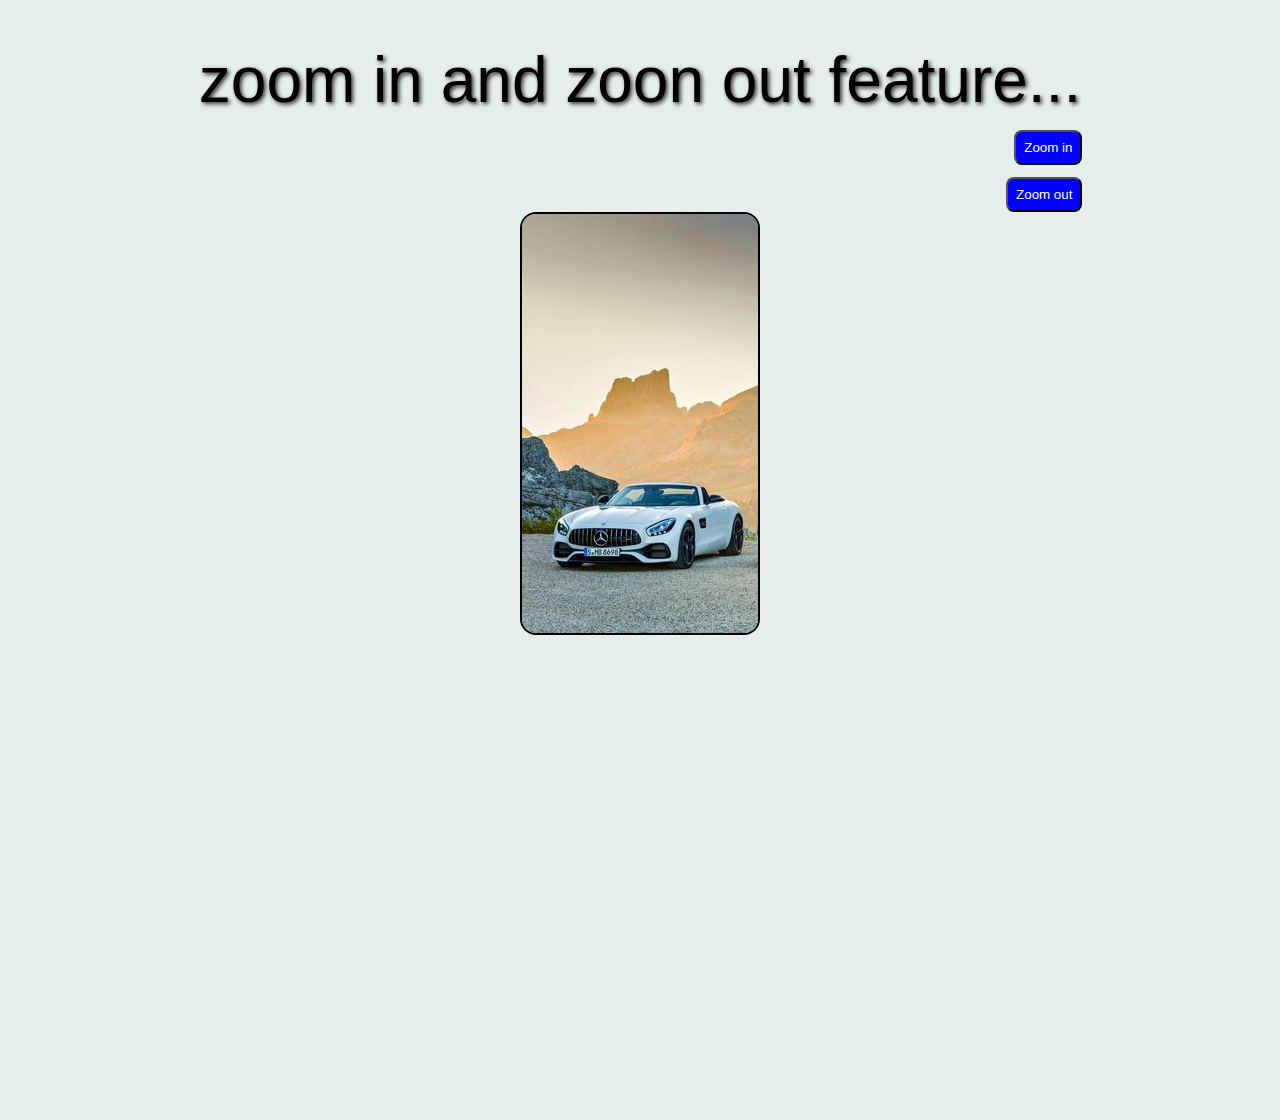
==== index.html @ 22c269cb "commiting files for the first timegit status" ====
<!DOCTYPE html>
<html lang="en">
<head>
    <meta charset="UTF-8">
    <meta name="viewport" content="width=device-width, initial-scale=1.0">
    <title>Image Gallery</title>
    <link rel="stylesheet" href="./index.css">
    
</head>
<body>
    <h1>zoom in and zoon out feature...</h1>
    <div class="button-div">
        <button id="increase" class="button" type="button"> <span> Zoom in </span> </button>
        <button id="decrease" class="button" type="button"> <span> Zoom out </span> </button>
    </div>
    <div class="bg">
        <!-- <h1>hello world !</h1> -->
        <img id="img" src="./cars-7.jpg" alt="car image">
    </div>
    



    <script src="./index.js"></script>
</body>
</html>
---- index.css ----
body{
    background-color: rgb(229, 238, 235);
    text-align: center;
}


h1 {
    font-size: 4rem;
    font-family: Arial, Helvetica, sans-serif;
    font-weight: 300;
    text-shadow: 2px 2px 4px rgba(0, 0, 0, 0.8);
    z-index: 999;
    margin-bottom: 0;
}


.bg {
    width: 100%;
    height: 100vh;
    background-color: rgb(229, 238, 235);
    
}

#img {
    border: 2px solid;
    border-radius: 1rem;
    z-index: 0;
}

#img:hover {
    filter: blur(3px);
}

/* Button div  */
.button-div {
    display: flex;
    flex-direction: column;
    z-index: 999;
}
.button {
    width: fit-content;
    margin-left: auto;
    margin-right: 15%;
    margin-top: 1%;
    background-color: blue;
    color: white;
    padding: 0.5rem;
    border-radius: 0.5rem;
}
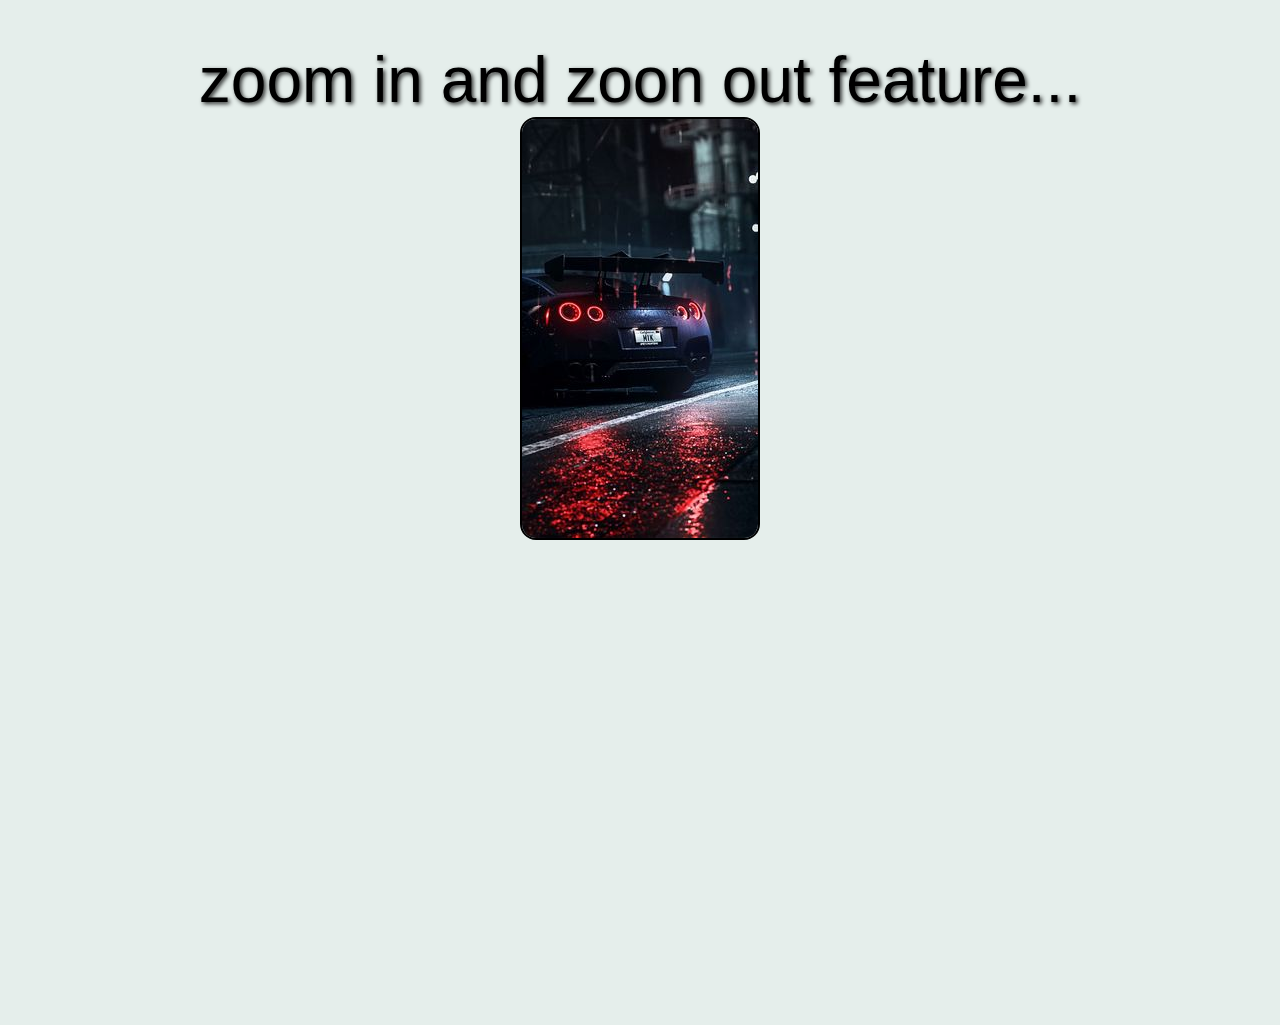
==== commit d96678b5: "structuring feature box" ====
--- a/index.html
+++ b/index.html
@@ -9,13 +9,34 @@
 </head>
 <body>
     <h1>zoom in and zoon out feature...</h1>
-    <div class="button-div">
-        <button id="increase" class="button" type="button"> <span> Zoom in </span> </button>
-        <button id="decrease" class="button" type="button"> <span> Zoom out </span> </button>
+
+    <div class="bg">
+        <img id="img" src="./cars/cars-10.jpg" alt="car image">
     </div>
-    <div class="bg">
-        <!-- <h1>hello world !</h1> -->
-        <img id="img" src="./cars-7.jpg" alt="car image">
+
+    <div id="modal-box">
+        <div id="feature">
+            <div>
+                <span id="previous">◁</span>
+            </div>
+            <div>
+                <span id="next">▷</span>
+            </div>
+            <div>
+                <button id="increase" class="button" type="button"> <span> Zoom in</span> </button>
+            </div>
+            <div>
+                <button id="decrease" class="button" type="button"> <span> Zoom out</span> </button>
+            </div>
+            <div>
+                <span id="back">✕</span>
+            </div>
+        </div>
+        
+        <div class="image">
+            <img id="img2" src="./cars/cars-1.jpg" alt="car image">
+        </div>
+        
     </div>
     
 
--- a/index.css
+++ b/index.css
@@ -9,16 +9,17 @@
     font-family: Arial, Helvetica, sans-serif;
     font-weight: 300;
     text-shadow: 2px 2px 4px rgba(0, 0, 0, 0.8);
-    z-index: 999;
+    z-index: 1;
     margin-bottom: 0;
 }
 
 
+
+/* image div */
 .bg {
     width: 100%;
     height: 100vh;
     background-color: rgb(229, 238, 235);
-    
 }
 
 #img {
@@ -31,20 +32,62 @@
     filter: blur(3px);
 }
 
-/* Button div  */
-.button-div {
+/* modal box styling */
+#modal-box {
+    display: none;
+    width: 100%;
+    height: 100%;
+    position: fixed;
+    z-index: 2;
+    left: 0;
+    top: 0;
+    overflow: auto;
+    background-color: rgb(0, 0, 0);
+}
+
+#feature {
+    position: fixed;
+    width: 100%;
     display: flex;
-    flex-direction: column;
-    z-index: 999;
+    justify-content: flex-end;
+    align-items: center;
+    top: 5%;
+    right: 4%;
+    gap: 1.5%;
+    margin-right: 2%;
 }
+
+#previous, #next {
+    font-size: 1.25rem;
+    padding: 0.5rem;
+    background-color: white;
+    border-radius: 0.5rem;
+    cursor: pointer;
+}
+#previous:hover {
+    background-color: lightblue;
+}
+#next:hover {
+    background-color: lightblue;
+}
+
 .button {
-    width: fit-content;
-    margin-left: auto;
-    margin-right: 15%;
-    margin-top: 1%;
-    background-color: blue;
-    color: white;
-    padding: 0.5rem;
+    cursor: pointer;
+    padding: 0.3rem;
+    font-size: 1rem;
     border-radius: 0.5rem;
 }
+.button:hover {
+    background-color: lightblue;
+}
 
+#back {
+    font-size: 2rem;
+    cursor: pointer;
+    color: white;
+}
+
+
+#modal-box img {
+    padding-top: 5rem;
+}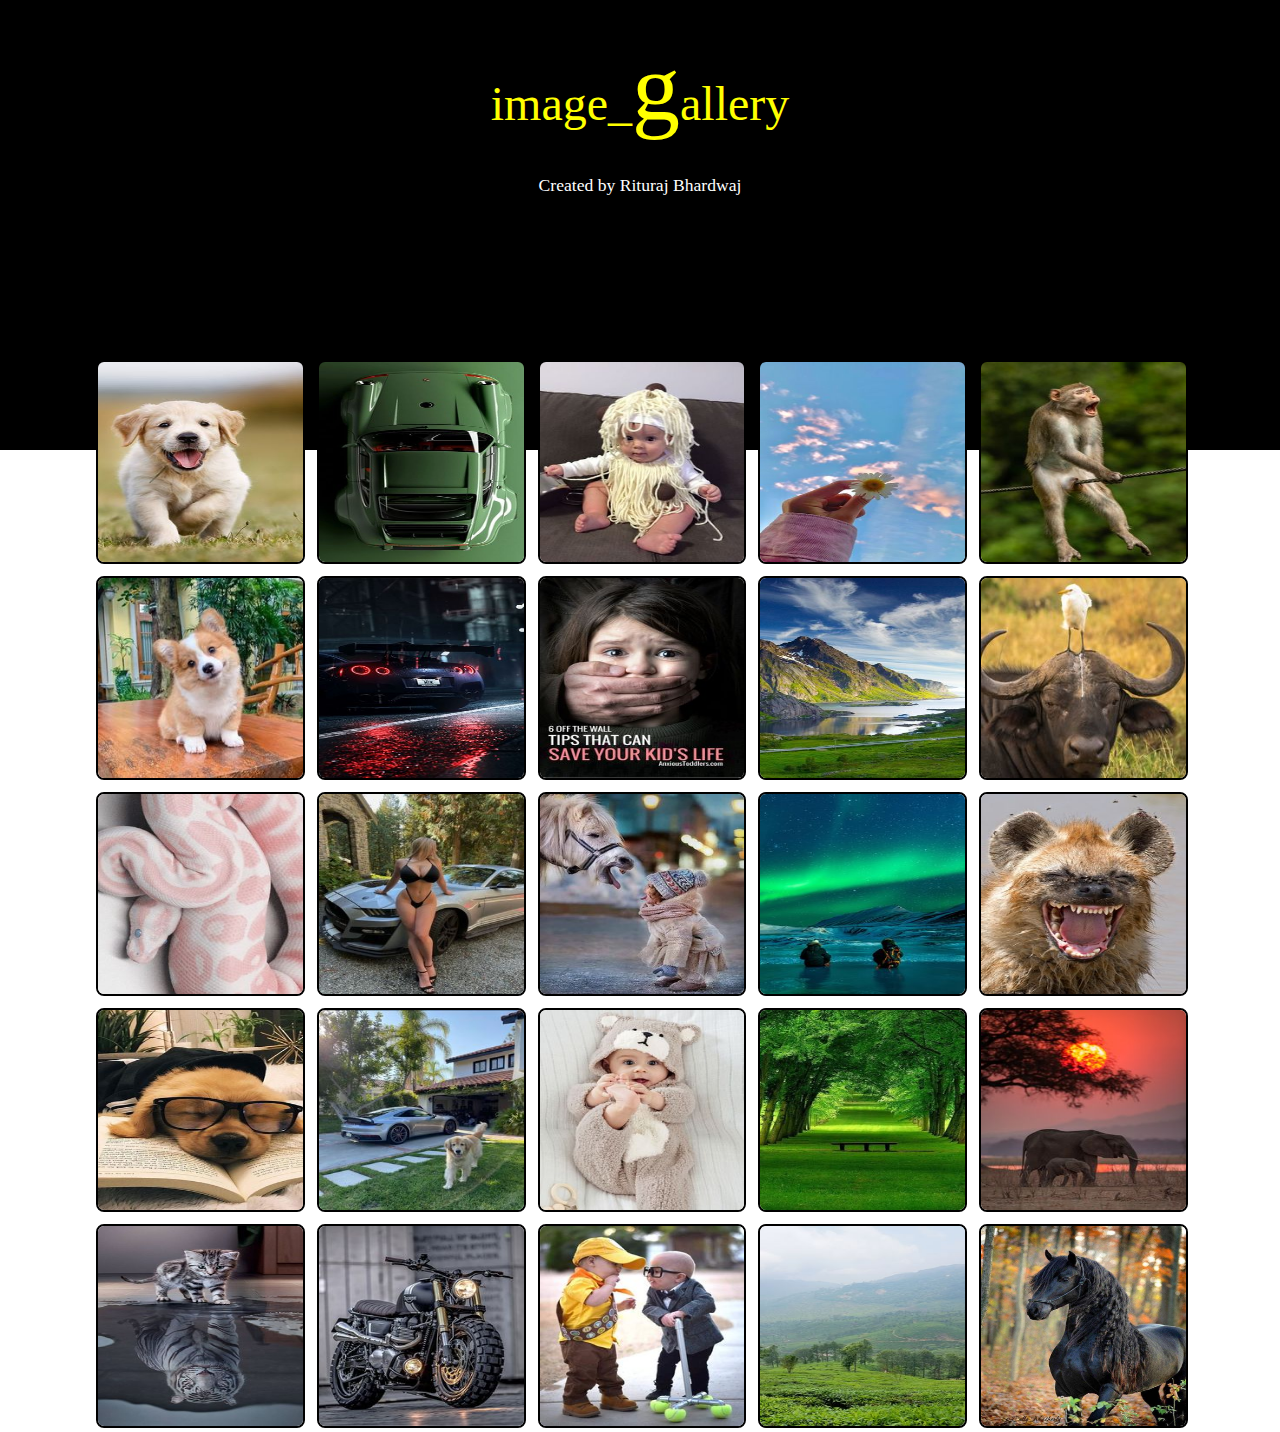
==== commit 2a60b736: "making new gallery, adding home page, adding image" ====
--- a/index.html
+++ b/index.html
@@ -3,42 +3,95 @@
 <head>
     <meta charset="UTF-8">
     <meta name="viewport" content="width=device-width, initial-scale=1.0">
-    <title>Image Gallery</title>
-    <link rel="stylesheet" href="./index.css">
-    
+    <title>Welcome to image_gallery.</title>
+    <link href="./index.css" rel="stylesheet">
 </head>
 <body>
-    <h1>zoom in and zoon out feature...</h1>
+    <div class="headline">
+        <h1>image_<span>g</span>allery</h1>
+        <p>Created by Rituraj Bhardwaj</p>
+    </div>
+    <div class="header"></div>
 
-    <div class="bg">
-        <img id="img" src="./cars/cars-10.jpg" alt="car image">
+
+    <!-- gallery content -->
+    <div class="content">
+        <div class="img">
+            <img src="./image/animals/animals-1.jpg" alt="">
+        </div>
+        <div class="img">
+            <img src="./image/cars/cars-1.jpg" alt="">
+        </div>
+        <div class="img">
+            <img src="./image/kids/kids-1.jpg" alt="">
+        </div>
+        <div class="img">
+            <img src="./image/nature/n1.jpg" alt="">
+        </div>
+        <div class="img">
+            <img src="./image/wildlife/w1.jpg" alt="">
+        </div>
+        <div class="img">
+            <img src="./image/animals/animals-10.jpg" alt="">
+        </div>
+        <div class="img">
+            <img src="./image/cars/cars-10.jpg" alt="">
+        </div>
+        <div class="img">
+            <img src="./image/kids/kids-10.jpg" alt="">
+        </div>
+        <div class="img">
+            <img src="./image/nature/n10.jpg" alt="">
+        </div>
+        <div class="img">
+            <img src="./image/wildlife/w10.jpg" alt="">
+        </div>
+        <div class="img">
+            <img src="./image/animals/animals-15.jpg" alt="">
+        </div>
+        <div class="img">
+            <img src="./image/cars/cars-15.jpg" alt="">
+        </div>
+        <div class="img">
+            <img src="./image/kids/kids-15.jpg" alt="">
+        </div>
+        <div class="img">
+            <img src="./image/nature/n15.jpg" alt="">
+        </div>
+        <div class="img">
+            <img src="./image/wildlife/w15.jpg" alt="">
+        </div>
+        <div class="img">
+            <img src="./image/animals/animals-2.jpg" alt="">
+        </div>
+        <div class="img">
+            <img src="./image/cars/cars-2.jpg" alt="">
+        </div>
+        <div class="img">
+            <img src="./image/kids/kids-2.jpg" alt="">
+        </div>
+        <div class="img">
+            <img src="./image/nature/n2.jpg" alt="">
+        </div>
+        <div class="img">
+            <img src="./image/wildlife/w2.jpg" alt="">
+        </div>
+        <div class="img">
+            <img src="./image/animals/animals-16.jpg" alt="">
+        </div>
+        <div class="img">
+            <img src="./image/cars/cars-16.jpg" alt="">
+        </div>
+        <div class="img">
+            <img src="./image/kids/kids-16.jpg" alt="">
+        </div>
+        <div class="img">
+            <img src="./image/nature/n16.jpg" alt="">
+        </div>
+        <div class="img">
+            <img src="./image/wildlife/w16.jpg" alt="">
+        </div>
     </div>
-
-    <div id="modal-box">
-        <div id="feature">
-            <div>
-                <span id="previous">◁</span>
-            </div>
-            <div>
-                <span id="next">▷</span>
-            </div>
-            <div>
-                <button id="increase" class="button" type="button"> <span> Zoom in</span> </button>
-            </div>
-            <div>
-                <button id="decrease" class="button" type="button"> <span> Zoom out</span> </button>
-            </div>
-            <div>
-                <span id="back">✕</span>
-            </div>
-        </div>
-        
-        <div class="image">
-            <img id="img2" src="./cars/cars-1.jpg" alt="car image">
-        </div>
-        
-    </div>
-    
 
 
 
--- a/index.css
+++ b/index.css
@@ -1,93 +1,64 @@
-body{
-    background-color: rgb(229, 238, 235);
+body {
+    width: 100%;
+    height: 100vh;
+    margin: 0;
+}
+.headline {
+    width: 100%;
+    position: fixed;
+    top: 0;
+    left: 0;
     text-align: center;
+    background-color: black;
+    z-index: 1;
 }
-
-
+.header {
+    width: 100%;
+    height: 50vh;
+    position: fixed;
+    top: 0;
+    left: 0;
+    background-color: black;
+    z-index: -1;
+}
+span {
+    font-size: 6rem;
+}
 h1 {
-    font-size: 4rem;
-    font-family: Arial, Helvetica, sans-serif;
+    font-size: 3rem;
     font-weight: 300;
-    text-shadow: 2px 2px 4px rgba(0, 0, 0, 0.8);
-    z-index: 1;
-    margin-bottom: 0;
+    color: yellow;
+    margin-top: 2rem;
+}
+p {
+    font-size: 1.1rem;
+    color: white;
 }
 
 
 
-/* image div */
-.bg {
-    width: 100%;
-    height: 100vh;
-    background-color: rgb(229, 238, 235);
+
+/* styles for content */
+.content {
+    width: 85%;
+    display: grid;
+    margin-left: auto;
+    margin-right: auto;
+    grid-template-columns: repeat(auto-fill, minmax(200px, 1fr));
+    gap: 1rem;
+    margin-top: 40vh;
 }
-
-#img {
-    border: 2px solid;
-    border-radius: 1rem;
-    z-index: 0;
+.img {
+    height: 200px;
 }
-
-#img:hover {
-    filter: blur(3px);
-}
-
-/* modal box styling */
-#modal-box {
-    display: none;
+img {
     width: 100%;
     height: 100%;
-    position: fixed;
-    z-index: 2;
-    left: 0;
-    top: 0;
-    overflow: auto;
-    background-color: rgb(0, 0, 0);
+    border: 2px solid black;
+    border-radius: 0.5rem;
+    transition: transform 0.5s ease-in-out;
 }
-
-#feature {
-    position: fixed;
-    width: 100%;
-    display: flex;
-    justify-content: flex-end;
-    align-items: center;
-    top: 5%;
-    right: 4%;
-    gap: 1.5%;
-    margin-right: 2%;
-}
-
-#previous, #next {
-    font-size: 1.25rem;
-    padding: 0.5rem;
-    background-color: white;
-    border-radius: 0.5rem;
-    cursor: pointer;
-}
-#previous:hover {
-    background-color: lightblue;
-}
-#next:hover {
-    background-color: lightblue;
-}
-
-.button {
-    cursor: pointer;
-    padding: 0.3rem;
-    font-size: 1rem;
-    border-radius: 0.5rem;
-}
-.button:hover {
-    background-color: lightblue;
-}
-
-#back {
-    font-size: 2rem;
-    cursor: pointer;
-    color: white;
-}
-
-
-#modal-box img {
-    padding-top: 5rem;
+img:hover {
+    transform: scale(1.1);
+    /* transform: rotate(360deg); */
 }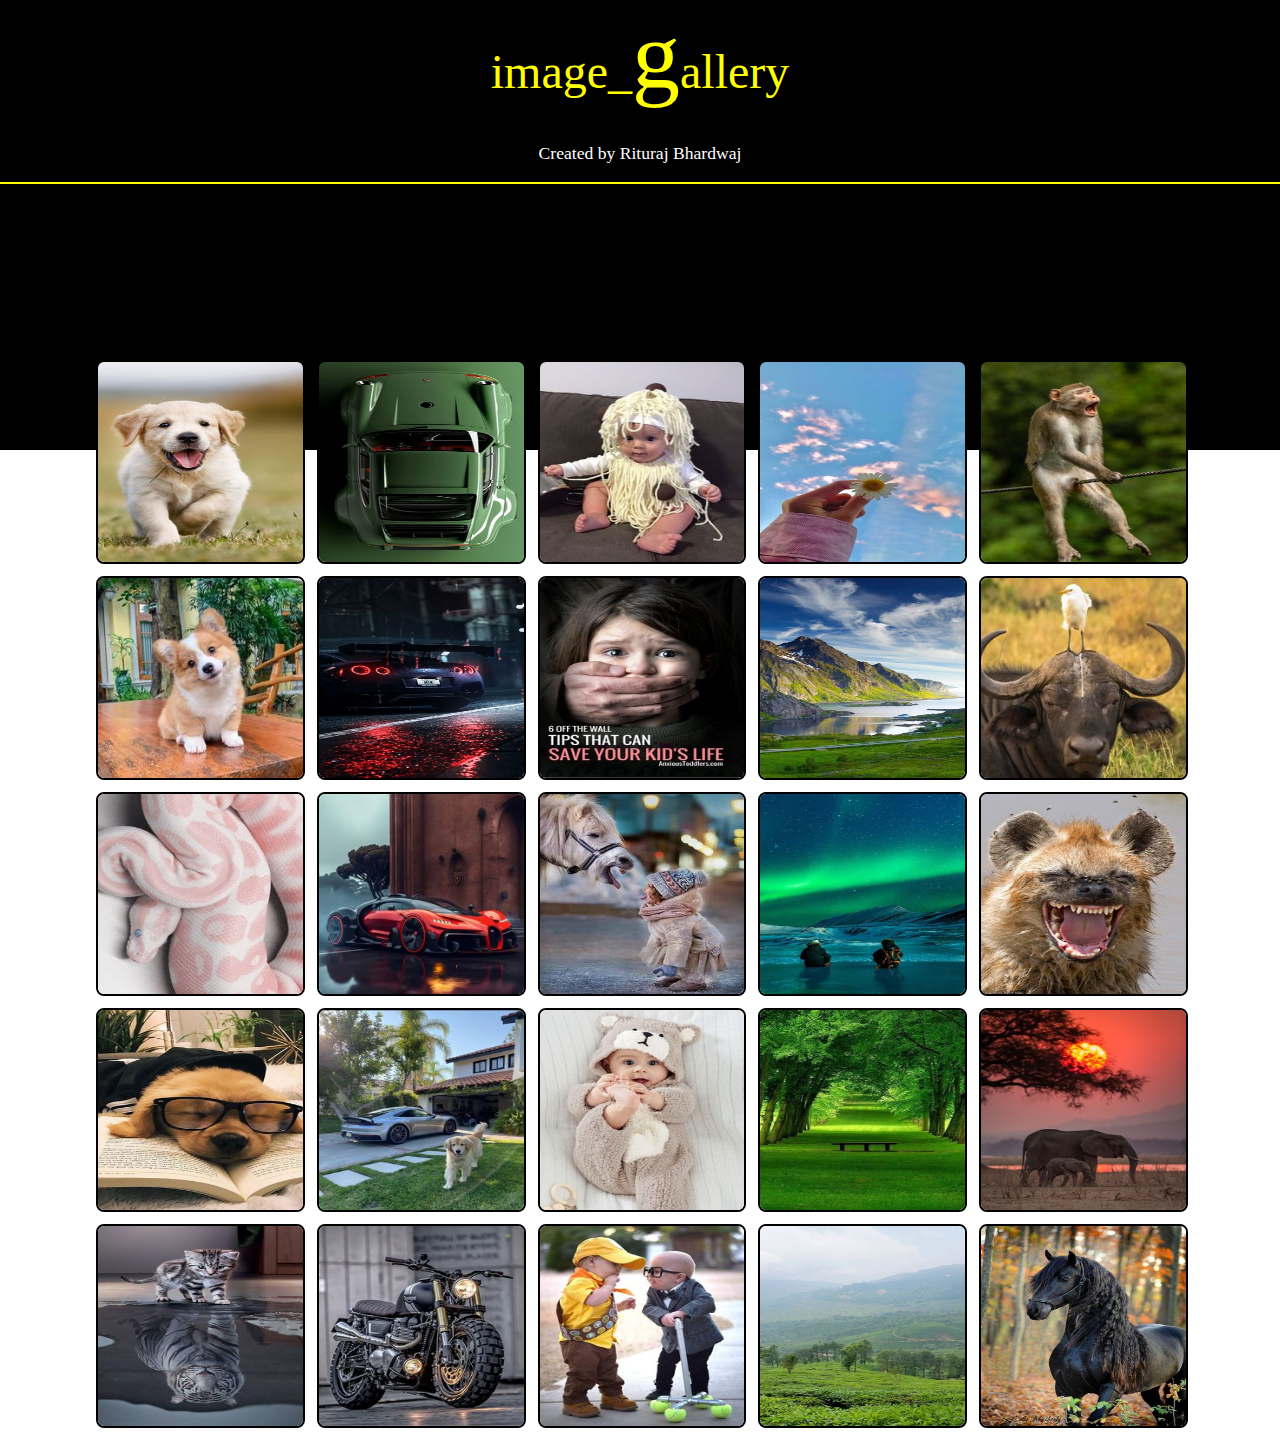
==== commit 847cf996: "working on slide-show feature" ====
--- a/index.html
+++ b/index.html
@@ -17,82 +17,118 @@
     <!-- gallery content -->
     <div class="content">
         <div class="img">
-            <img src="./image/animals/animals-1.jpg" alt="">
+            <img id="0" src="./image/animals/animals-1.jpg" alt="">
         </div>
         <div class="img">
-            <img src="./image/cars/cars-1.jpg" alt="">
+            <img id="1" src="./image/cars/cars-1.jpg" alt="">
         </div>
         <div class="img">
-            <img src="./image/kids/kids-1.jpg" alt="">
+            <img id="2" src="./image/kids/kids-1.jpg" alt="">
         </div>
         <div class="img">
-            <img src="./image/nature/n1.jpg" alt="">
+            <img id="3" src="./image/nature/n1.jpg" alt="">
         </div>
         <div class="img">
-            <img src="./image/wildlife/w1.jpg" alt="">
+            <img id="4" src="./image/wildlife/w1.jpg" alt="">
         </div>
         <div class="img">
-            <img src="./image/animals/animals-10.jpg" alt="">
+            <img id="5" src="./image/animals/animals-10.jpg" alt="">
         </div>
         <div class="img">
-            <img src="./image/cars/cars-10.jpg" alt="">
+            <img id="6" src="./image/cars/cars-10.jpg" alt="">
         </div>
         <div class="img">
-            <img src="./image/kids/kids-10.jpg" alt="">
+            <img id="7" src="./image/kids/kids-10.jpg" alt="">
         </div>
         <div class="img">
-            <img src="./image/nature/n10.jpg" alt="">
+            <img id="8" src="./image/nature/n10.jpg" alt="">
         </div>
         <div class="img">
-            <img src="./image/wildlife/w10.jpg" alt="">
+            <img id="9" src="./image/wildlife/w10.jpg" alt="">
         </div>
         <div class="img">
-            <img src="./image/animals/animals-15.jpg" alt="">
+            <img id="10" src="./image/animals/animals-15.jpg" alt="">
         </div>
         <div class="img">
-            <img src="./image/cars/cars-15.jpg" alt="">
+            <img id="11" src="./image/cars/cars-11.jpg" alt="">
         </div>
         <div class="img">
-            <img src="./image/kids/kids-15.jpg" alt="">
+            <img id="12" src="./image/kids/kids-15.jpg" alt="">
         </div>
         <div class="img">
-            <img src="./image/nature/n15.jpg" alt="">
+            <img id="13" src="./image/nature/n15.jpg" alt="">
         </div>
         <div class="img">
-            <img src="./image/wildlife/w15.jpg" alt="">
+            <img id="14" src="./image/wildlife/w15.jpg" alt="">
         </div>
         <div class="img">
-            <img src="./image/animals/animals-2.jpg" alt="">
+            <img id="15" src="./image/animals/animals-2.jpg" alt="">
         </div>
         <div class="img">
-            <img src="./image/cars/cars-2.jpg" alt="">
+            <img id="16" src="./image/cars/cars-2.jpg" alt="">
         </div>
         <div class="img">
-            <img src="./image/kids/kids-2.jpg" alt="">
+            <img id="17" src="./image/kids/kids-2.jpg" alt="">
         </div>
         <div class="img">
-            <img src="./image/nature/n2.jpg" alt="">
+            <img id="18" src="./image/nature/n2.jpg" alt="">
         </div>
         <div class="img">
-            <img src="./image/wildlife/w2.jpg" alt="">
+            <img id="19" src="./image/wildlife/w2.jpg" alt="">
         </div>
         <div class="img">
-            <img src="./image/animals/animals-16.jpg" alt="">
+            <img id="20" src="./image/animals/animals-16.jpg" alt="">
         </div>
         <div class="img">
-            <img src="./image/cars/cars-16.jpg" alt="">
+            <img id="21" src="./image/cars/cars-16.jpg" alt="">
         </div>
         <div class="img">
-            <img src="./image/kids/kids-16.jpg" alt="">
+            <img id="22" src="./image/kids/kids-16.jpg" alt="">
         </div>
         <div class="img">
-            <img src="./image/nature/n16.jpg" alt="">
+            <img id="23" src="./image/nature/n16.jpg" alt="">
         </div>
         <div class="img">
-            <img src="./image/wildlife/w16.jpg" alt="">
+            <img id="24" src="./image/wildlife/w16.jpg" alt="">
         </div>
     </div>
 
+
+    <!-- light box model -->
+    <div id="light-box">
+        <!-- light box features button -->
+        <div id="light-box-features-div">
+            <div class="feature" id="previous">
+                <svg xmlns="http://www.w3.org/2000/svg" height="30" viewBox="0 -960 960 960" width="30"><path d="M400-80 0-480l400-400 71 71-329 329 329 329-71 71Z"/></svg>
+            </div>
+            <div class="feature" id="next">
+                <svg xmlns="http://www.w3.org/2000/svg" height="30" viewBox="0 -960 960 960" width="30"><path d="m321-80-71-71 329-329-329-329 71-71 400 400L321-80Z"/></svg>
+            </div>
+            <div class="feature" id="slide_show">
+                <svg xmlns="http://www.w3.org/2000/svg" height="30" viewBox="0 -960 960 960" width="30"><path d="m380-300 280-180-280-180v360ZM200-120q-33 0-56.5-23.5T120-200v-560q0-33 23.5-56.5T200-840h560q33 0 56.5 23.5T840-760v560q0 33-23.5 56.5T760-120H200Zm0-80h560v-560H200v560Zm0-560v560-560Z"/></svg>
+            </div>
+            <div class="feature" id="rotate">
+                <svg xmlns="http://www.w3.org/2000/svg" height="30" viewBox="0 -960 960 960" width="30"><path d="M520-80q-51 0-100-14t-92-42l58-58q31 17 65 25.5t69 8.5q117 0 198.5-81.5T800-440q0-117-81.5-198.5T520-720h-6l62 62-56 58-160-160 160-160 56 58-62 62h6q150 0 255 105t105 255q0 75-28.5 140.5t-77 114q-48.5 48.5-114 77T520-80ZM280-200 40-440l240-240 240 240-240 240Zm0-114 126-126-126-126-126 126 126 126Zm0-126Z"/></svg>
+            </div>
+            <div class="feature" id="zoom-in">
+                <svg xmlns="http://www.w3.org/2000/svg" height="30" viewBox="0 -960 960 960" width="30"><path d="M784-120 532-372q-30 24-69 38t-83 14q-109 0-184.5-75.5T120-580q0-109 75.5-184.5T380-840q109 0 184.5 75.5T640-580q0 44-14 83t-38 69l252 252-56 56ZM380-400q75 0 127.5-52.5T560-580q0-75-52.5-127.5T380-760q-75 0-127.5 52.5T200-580q0 75 52.5 127.5T380-400Zm-40-60v-80h-80v-80h80v-80h80v80h80v80h-80v80h-80Z"/></svg>
+            </div>
+            <div class="feature" id="zoom-out">
+                <svg xmlns="http://www.w3.org/2000/svg" height="30" viewBox="0 -960 960 960" width="30"><path d="M784-120 532-372q-30 24-69 38t-83 14q-109 0-184.5-75.5T120-580q0-109 75.5-184.5T380-840q109 0 184.5 75.5T640-580q0 44-14 83t-38 69l252 252-56 56ZM380-400q75 0 127.5-52.5T560-580q0-75-52.5-127.5T380-760q-75 0-127.5 52.5T200-580q0 75 52.5 127.5T380-400ZM280-540v-80h200v80H280Z"/></svg>
+            </div>
+            <div class="feature" id="img-info">
+                <svg xmlns="http://www.w3.org/2000/svg" height="30" viewBox="0 -960 960 960" width="30"><path d="M440-280h80v-240h-80v240Zm40-320q17 0 28.5-11.5T520-640q0-17-11.5-28.5T480-680q-17 0-28.5 11.5T440-640q0 17 11.5 28.5T480-600Zm0 520q-83 0-156-31.5T197-197q-54-54-85.5-127T80-480q0-83 31.5-156T197-763q54-54 127-85.5T480-880q83 0 156 31.5T763-763q54 54 85.5 127T880-480q0 83-31.5 156T763-197q-54 54-127 85.5T480-80Zm0-80q134 0 227-93t93-227q0-134-93-227t-227-93q-134 0-227 93t-93 227q0 134 93 227t227 93Zm0-320Z"/></svg>
+            </div>
+            <div class="feature" id="back">
+                <svg xmlns="http://www.w3.org/2000/svg" height="30" viewBox="0 -960 960 960" width="30"><path d="m256-200-56-56 224-224-224-224 56-56 224 224 224-224 56 56-224 224 224 224-56 56-224-224-224 224Z"/></svg>
+            </div>
+        </div>
+
+        <!-- ligktbox image -->
+        <div id="light-box-img-div">
+            <img class="light-box-img" id="" src="" alt="">
+        </div>
+    </div>
 
 
     <script src="./index.js"></script>
--- a/index.css
+++ b/index.css
@@ -11,6 +11,7 @@
     text-align: center;
     background-color: black;
     z-index: 1;
+    border-bottom: 2px solid yellow;
 }
 .header {
     width: 100%;
@@ -28,7 +29,7 @@
     font-size: 3rem;
     font-weight: 300;
     color: yellow;
-    margin-top: 2rem;
+    margin-top: 0;
 }
 p {
     font-size: 1.1rem;
@@ -51,14 +52,91 @@
 .img {
     height: 200px;
 }
-img {
+.img img {
     width: 100%;
     height: 100%;
     border: 2px solid black;
     border-radius: 0.5rem;
-    transition: transform 0.5s ease-in-out;
+    transition: transform 0.7s ease-in-out;
 }
-img:hover {
+.img:hover {
     transform: scale(1.1);
     /* transform: rotate(360deg); */
-}+}
+
+
+
+/* responsiveness stylesheet */
+@media (min-width: 576px) and (max-width: 1000px) {
+    .content {
+        width: 90%;
+        grid-template-columns: repeat(auto-fill, minmax(150px, 1fr));
+    }
+    .img {
+        height: 150px;
+    }
+}
+
+@media (max-width: 575.98px) {
+    span {
+        font-size: 4rem;
+    }
+    h1 {
+        font-weight: 300;
+    }
+    p {
+        font-size: 1rem;
+    }
+    .content {
+        width: 90%;
+        grid-template-columns: repeat(auto-fill, minmax(100px, 1fr));
+    }
+    .img {
+        height: 150px;
+    }
+}   
+
+
+
+/* styles for light-box */
+#light-box {
+    display: none;
+    position: fixed;
+    top: 0;
+    left: 0;
+    right: 0;
+    bottom: 0;
+    background-color: rgba(0, 0, 0, 0.9);
+    z-index: 2;
+}
+#light-box-features-div {
+    position: fixed;
+    width: 100%;
+    display: flex;
+    justify-content: flex-end;
+    align-items: center;
+    top: 5%;
+    right: 4%;
+    gap: 1.5%;
+    margin-right: 2%;
+    /* background-color: white; */
+}
+
+.feature {
+    background-color: rgb(232, 201, 201);
+    padding: 0.25rem;
+    border-radius: 0.5rem;
+}
+.feature:hover {
+    background-color: yellow;
+}
+
+
+#light-box-img-div {
+    width: 100%;
+    height: 100%;
+    display: flex;
+    justify-content: center;
+    align-items: center;
+}
+
